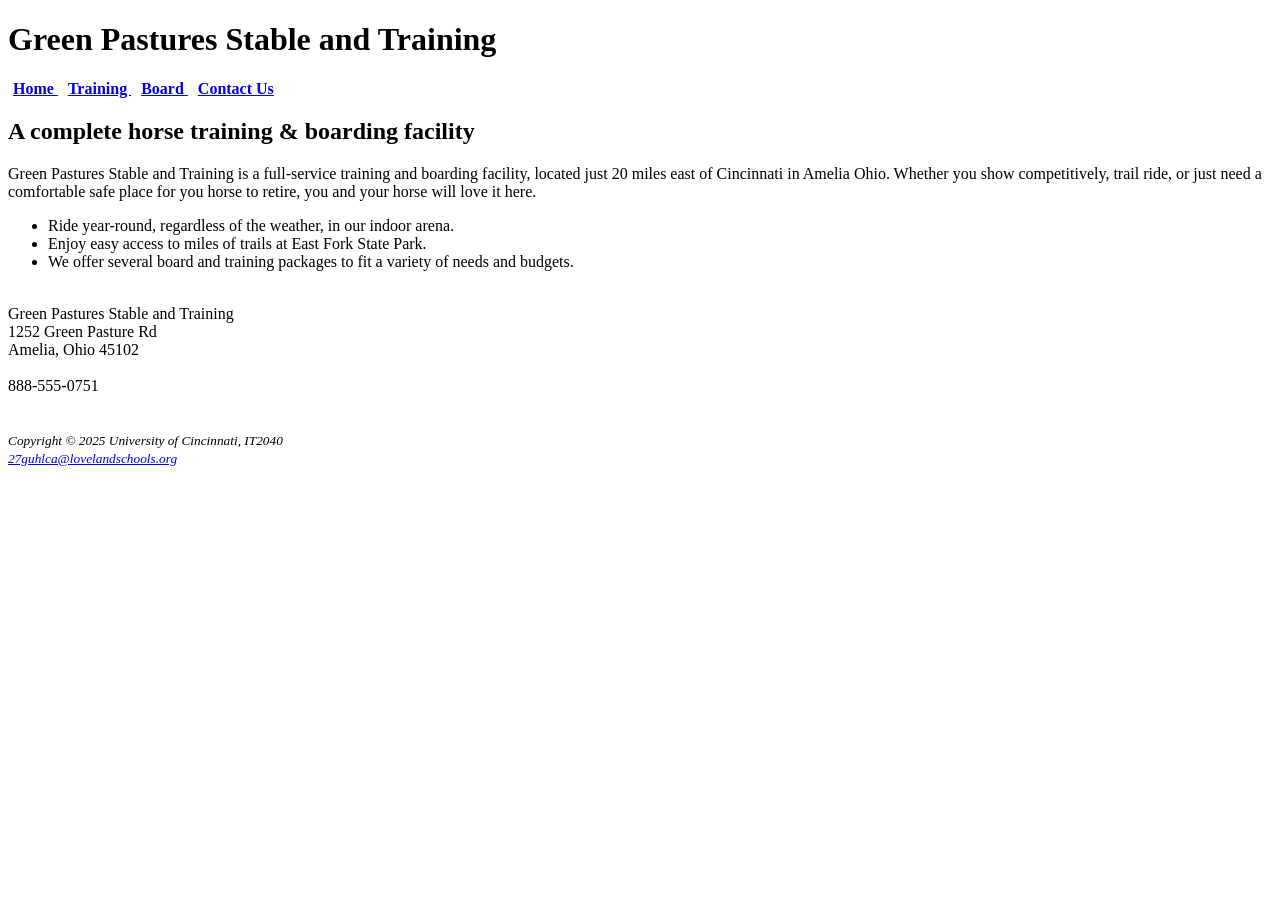
==== index.html @ 0ccf96f8 "Update links in index.html for navigation" ====
<!DOCTYPE html>
<html lang="en">
	<head>
		<title>Green Pastures Stables and Training</title>
		<meta charset="utf-8">
		<link rel="shortcut icon" href="favicon.ico" type="image/x-icon">
		<link rel="stylesheet" href="GPST.css.html">
	</head>
	<body>
			<header><h1>Green Pastures Stable and Training</h1></header>
			<nav>
				<a href="lab2_index.html" style="margin: 0px 5px 0px 5px;"><b> Home </b></a>
				<a href="training.html" style="margin: 0px 5px 0px 5px;"><b> Training </b></a>
				<a href="lab2_board.html" style="margin: 0px 5px 0px 5px;"><b> Board </b></a>
				<a href="contact.html" style="margin: 0px 5px 0px 5px;"><b> Contact Us </b></a>
			</nav>
			<main>
			<h2> A complete horse training &amp; boarding facility </h2>
			<p><span class="barn">Green Pastures Stable and Training</span> is a full-service training and boarding facility, located just 20 miles east of Cincinnati in Amelia Ohio.  Whether you show competitively, trail ride, or just need a comfortable safe place for you horse to retire, you and your horse will love it here.</p>
			<ul>
				<li>Ride year-round, regardless of the weather, in our indoor arena.</li>
				<li>Enjoy easy access to miles of trails at East Fork State Park.</li>
				<li>We offer several board and training packages to fit a variety of needs and budgets.</li>
			</ul>
			</main>
			<div>
				<br><span class="barn">Green Pastures Stable and Training</span>
				<br><div id="contact">1252 Green Pasture Rd
				<br>Amelia, Ohio 45102
				<br><br>888-555-0751</div><br>
			</div>
			<footer>
			<small><i><br>Copyright &copy; 2025 University of Cincinnati, IT2040<br>
			<a href="mamailto:27guhlca@lovelandschools.org">27guhlca@lovelandschools.org</a></i></small>
			</footer>
	</body>
</html>
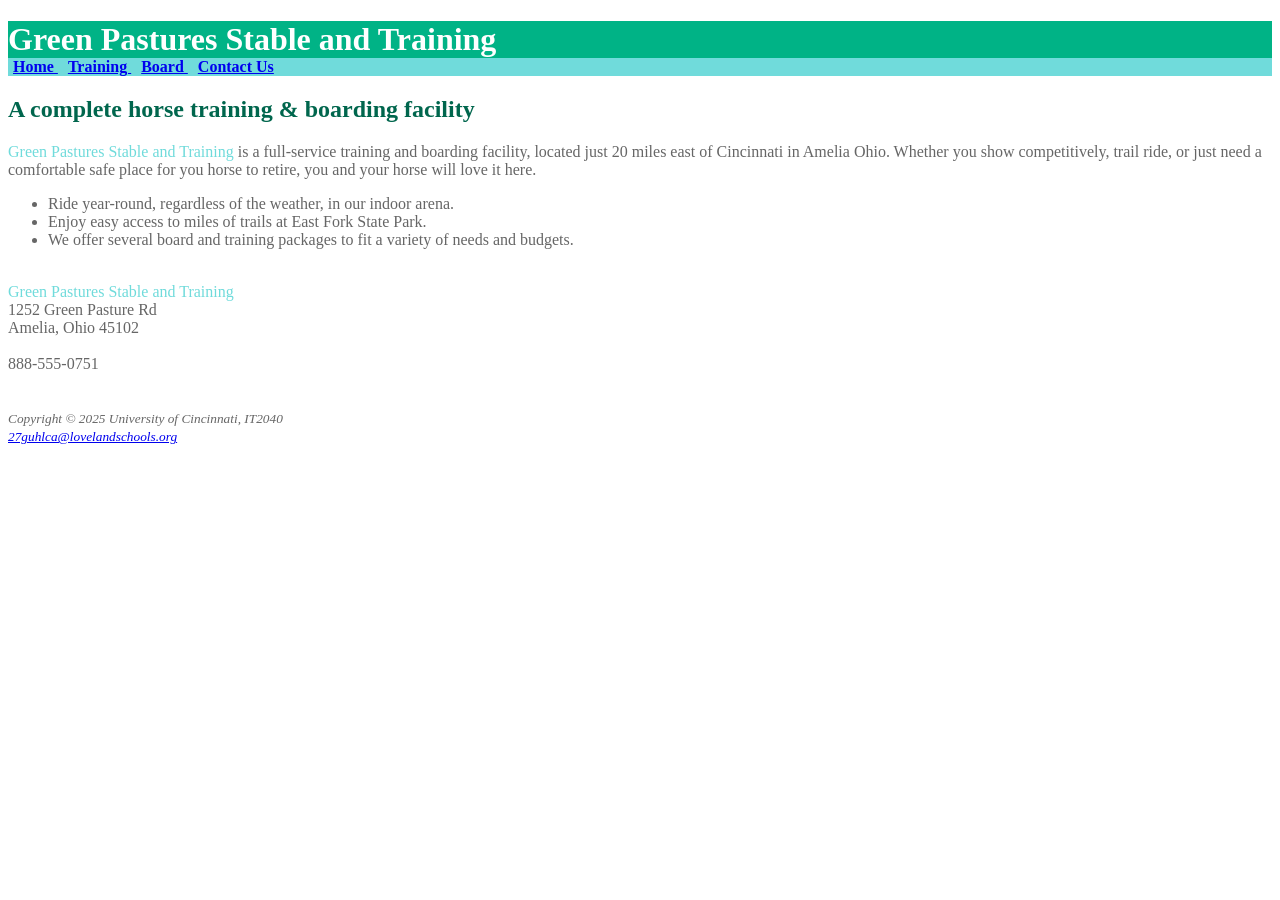
==== commit 6862cf9e: "Fix HTML structure and update stylesheet link" ====
--- a/index.html
+++ b/index.html
@@ -4,12 +4,12 @@
 		<title>Green Pastures Stables and Training</title>
 		<meta charset="utf-8">
 		<link rel="shortcut icon" href="favicon.ico" type="image/x-icon">
-		<link rel="stylesheet" href="GPST.css.html">
+		<link rel="stylesheet" href="GPST.css">
 	</head>
 	<body>
 			<header><h1>Green Pastures Stable and Training</h1></header>
 			<nav>
-				<a href="lab2_index.html" style="margin: 0px 5px 0px 5px;"><b> Home </b></a>
+				<a href="index.html" style="margin: 0px 5px 0px 5px;"><b> Home </b></a>
 				<a href="training.html" style="margin: 0px 5px 0px 5px;"><b> Training </b></a>
 				<a href="lab2_board.html" style="margin: 0px 5px 0px 5px;"><b> Board </b></a>
 				<a href="contact.html" style="margin: 0px 5px 0px 5px;"><b> Contact Us </b></a>
@@ -39,3 +39,7 @@
 
 
 
+
+
+
+
--- a/GPST.css
+++ b/GPST.css
@@ -0,0 +1,17 @@
+body {
+	background-color:#FFFFFF; 
+	color:#666666;}
+	
+header {
+	background-color:#00B386; 
+	color:#FFFFFF;}
+	
+nav {background-color:#70DBDB}
+
+h1 {margin-bottom:0px;}
+
+h2 {color:#00664d;}
+
+dt {color:#00664d;}
+
+.barn {color:#70DBDB;}
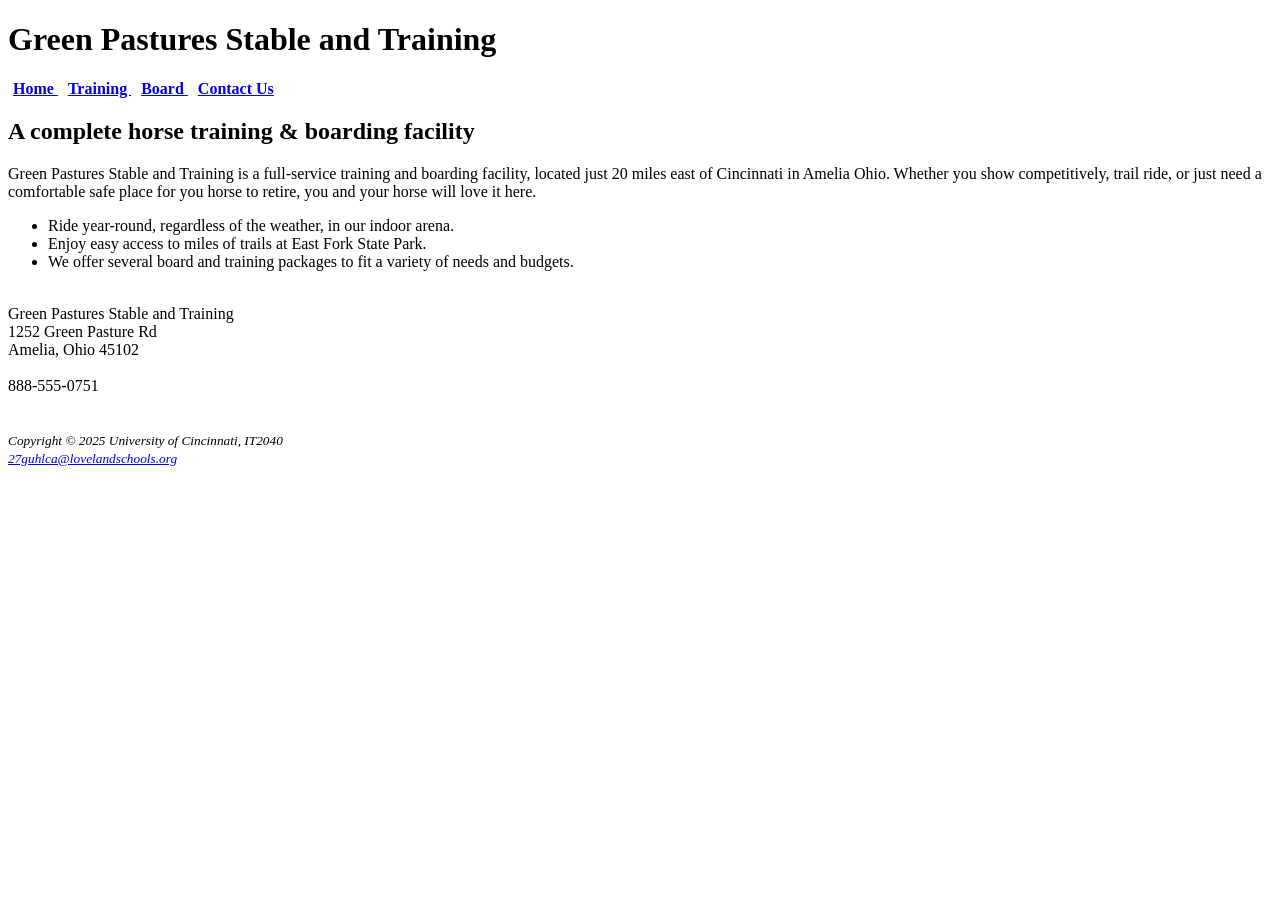
==== commit 845287e9: "Fix stylesheet link and format HTML Updated stylesheet link and cleaned up HTML structure." ====
--- a/index.html
+++ b/index.html
@@ -4,7 +4,7 @@
 		<title>Green Pastures Stables and Training</title>
 		<meta charset="utf-8">
 		<link rel="shortcut icon" href="favicon.ico" type="image/x-icon">
-		<link rel="stylesheet" href="GPST.css">
+		<link rel="stylesheet" href="GPST.css.html">
 	</head>
 	<body>
 			<header><h1>Green Pastures Stable and Training</h1></header>
@@ -43,3 +43,4 @@
 
 
 
+
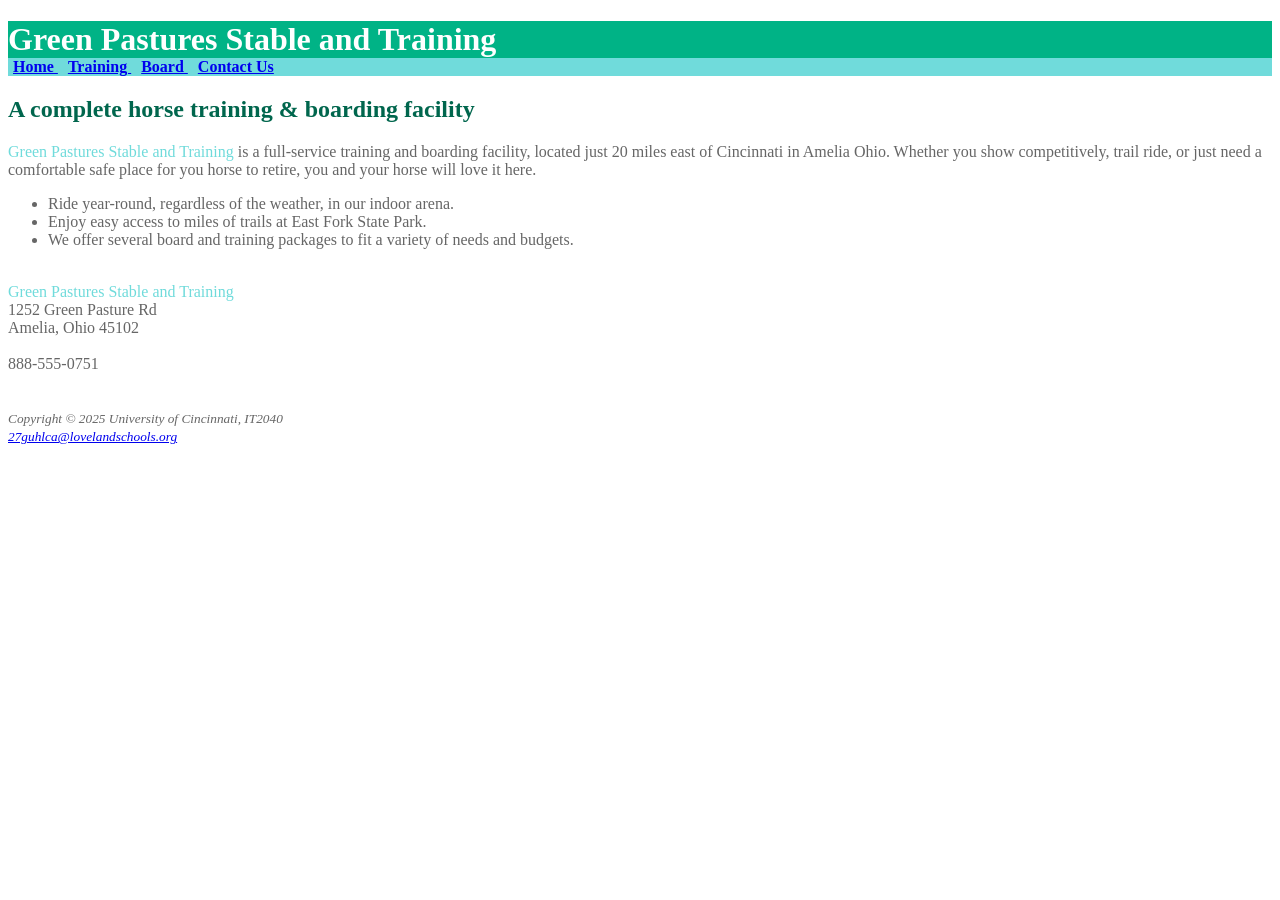
==== commit d8595342: "Fix stylesheet link and clean up HTML structure" ====
--- a/index.html
+++ b/index.html
@@ -4,7 +4,7 @@
 		<title>Green Pastures Stables and Training</title>
 		<meta charset="utf-8">
 		<link rel="shortcut icon" href="favicon.ico" type="image/x-icon">
-		<link rel="stylesheet" href="GPST.css.html">
+		<link rel="stylesheet" href="GPST.css">
 	</head>
 	<body>
 			<header><h1>Green Pastures Stable and Training</h1></header>
@@ -44,3 +44,4 @@
 
 
 
+
--- a/GPST.css
+++ b/GPST.css
@@ -0,0 +1,17 @@
+body {
+	background-color:#FFFFFF; 
+	color:#666666;}
+	
+header {
+	background-color:#00B386; 
+	color:#FFFFFF;}
+	
+nav {background-color:#70DBDB}
+
+h1 {margin-bottom:0px;}
+
+h2 {color:#00664d;}
+
+dt {color:#00664d;}
+
+.barn {color:#70DBDB;}
